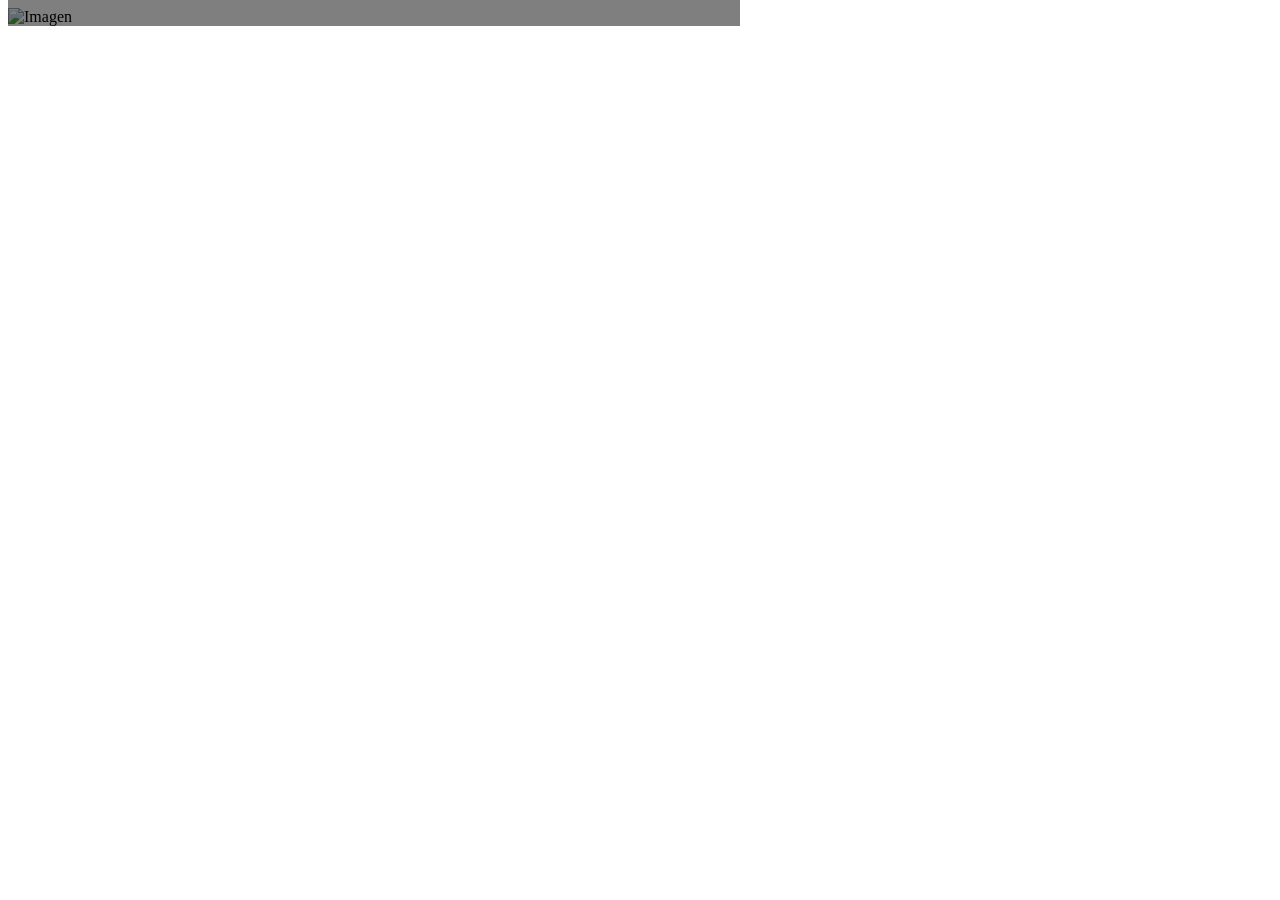
==== prueba.html @ ba227edd "primreCommit" ====
<!DOCTYPE html>
<html lang="es">
<head>
    <meta charset="UTF-8">
    <meta name="viewport" content="width=device-width, initial-scale=1.0">
    <title>Texto sobre Imagen</title>
    <style>
        .image-container {
            position: relative;
            width: 50%;
            border-radius: 50%;
        }
        .image-container img {
            width: 100%;
            height: auto;
        }
        .overlay {
            position: absolute;
            bottom: 0;
            background: rgba(0, 0, 0, 0.5); /* Fondo negro transparente */
            color: white;
            width: 100%;
            text-align: center;
            padding: 50px;
        }
    </style>
</head>
<body>

    <div class="image-container">
        <img src="./mi-primer-sitio-web/ImgeIEBLA/312148721_3282501658665793_638717752187930410_n.jpg" alt="Imagen">
        <div class="overlay">Este es el texto sobre la  fdgddfhfhfg dgfhfghfgh ghfghfgh </div>
    </div>

</body>
</html>
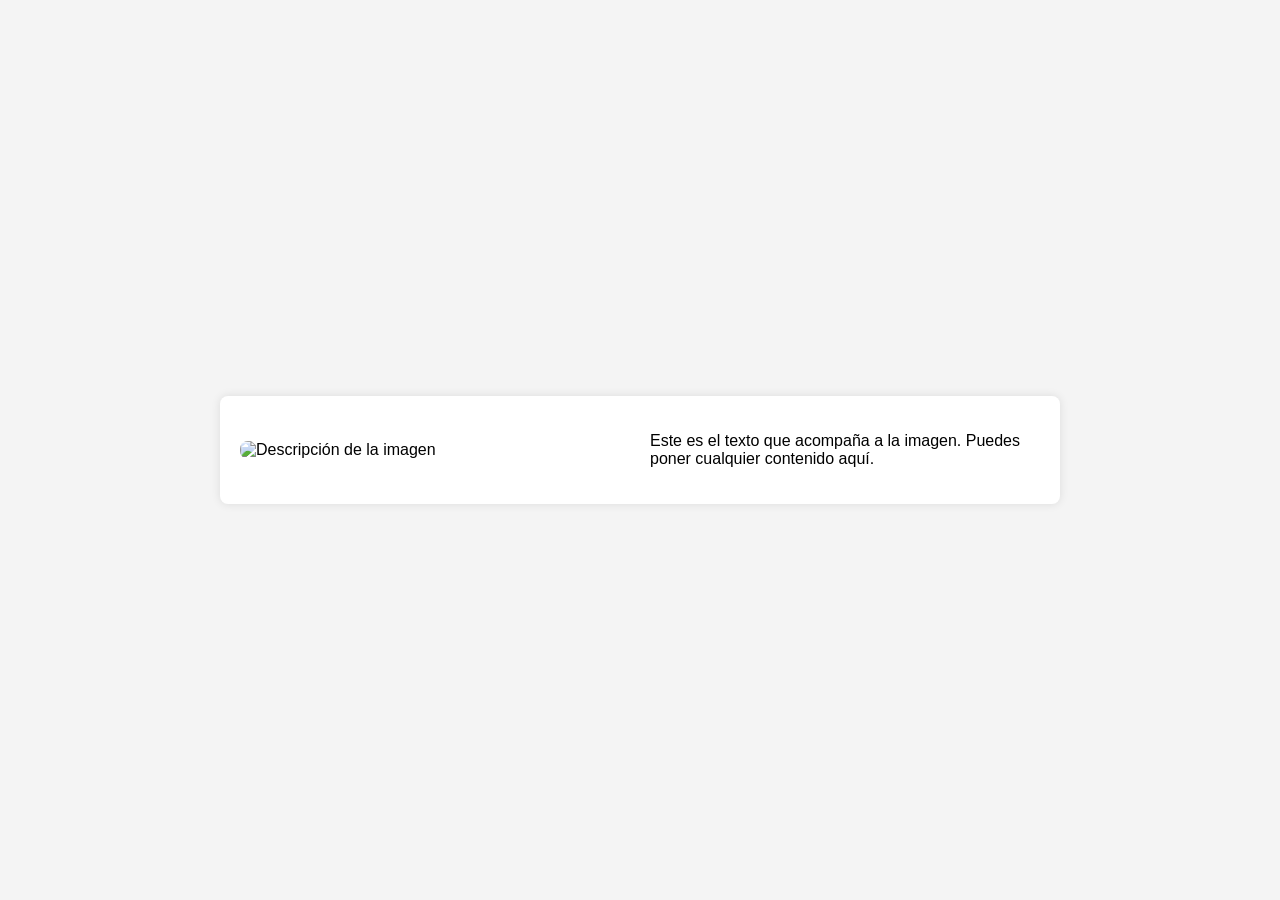
==== commit df3fb198: "primeraversion" ====
--- a/prueba.html
+++ b/prueba.html
@@ -3,34 +3,82 @@
 <head>
     <meta charset="UTF-8">
     <meta name="viewport" content="width=device-width, initial-scale=1.0">
-    <title>Texto sobre Imagen</title>
-    <style>
-        .image-container {
-            position: relative;
-            width: 50%;
-            border-radius: 50%;
-        }
-        .image-container img {
-            width: 100%;
-            height: auto;
-        }
-        .overlay {
-            position: absolute;
-            bottom: 0;
-            background: rgba(0, 0, 0, 0.5); /* Fondo negro transparente */
-            color: white;
-            width: 100%;
-            text-align: center;
-            padding: 50px;
-        }
-    </style>
+    <title>Imagen y Texto Responsivo con Animación</title>
+    <link rel="stylesheet" href="styles.css">
 </head>
+<style>
+    body {
+    font-family: Arial, sans-serif;
+    margin: 0;
+    padding: 0;
+    background-color: #f4f4f4;
+    display: flex;
+    justify-content: center;
+    align-items: center;
+    height: 100vh;
+}
+
+.container {
+    display: flex;
+    flex-direction: row;
+    align-items: center;
+    max-width: 800px;
+    margin: 20px;
+    background-color: #fff;
+    padding: 20px;
+    box-shadow: 0 0 10px rgba(0, 0, 0, 0.1);
+    border-radius: 8px;
+    opacity: 0;
+    animation: fade-in 2s forwards;
+}
+
+.image-container {
+    flex: 1;
+}
+
+.image-container img {
+    max-width: 100%;
+    height: auto;
+    border-radius: 8px;
+}
+
+.text-container {
+    flex: 1;
+    margin-left: 20px;
+}
+
+.fade-in {
+    animation: fade-in 2s forwards;
+}
+
+@keyframes fade-in {
+    from {
+        opacity: 0;
+    }
+    to {
+        opacity: 1;
+    }
+}
+
+@media (max-width: 600px) {
+    .container {
+        flex-direction: column;
+    }
+    .text-container {
+        margin-left: 0;
+        margin-top: 20px;
+    }
+}
+
+</style>
 <body>
-
-    <div class="image-container">
-        <img src="./mi-primer-sitio-web/ImgeIEBLA/312148721_3282501658665793_638717752187930410_n.jpg" alt="Imagen">
-        <div class="overlay">Este es el texto sobre la  fdgddfhfhfg dgfhfghfgh ghfghfgh </div>
+    <div class="container">
+        <div class="image-container fade-in">
+            <img src="./mi-primer-sitio-web/ImgeIEBLA/384742012_704452275052274_4285529873813816505_n.jpg" alt="Descripción de la imagen">
+        </div>
+        <div class="text-container fade-in">
+            <p>Este es el texto que acompaña a la imagen. Puedes poner cualquier contenido aquí.</p>
+        </div>
     </div>
-
 </body>
 </html>
